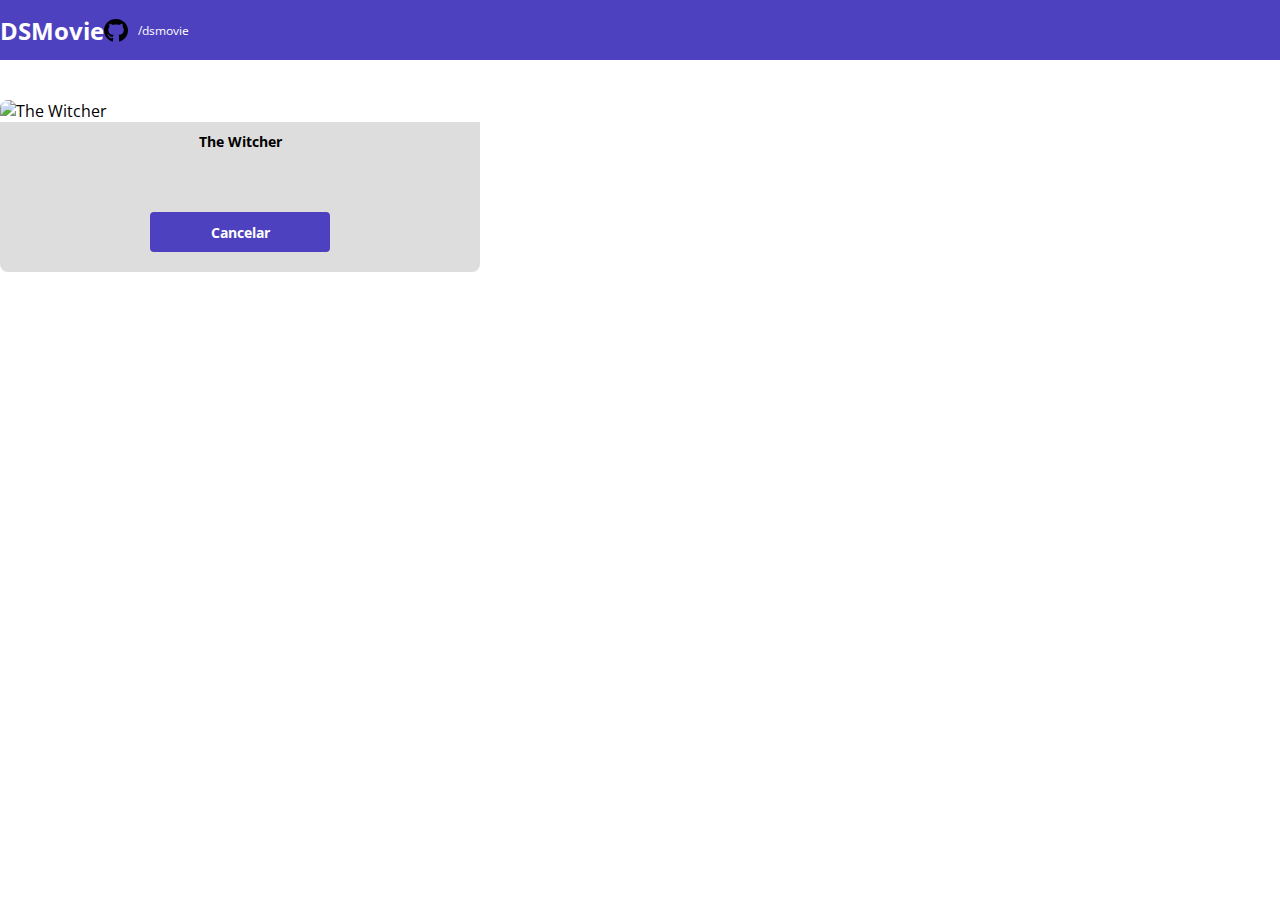
==== form.html @ ff7fe847 "Formulário PARTE 1" ====
<!DOCTYPE html>
<html lang="en">
  <head>
    <meta charset="UTF-8" />
    <meta http-equiv="X-UA-Compatible" content="IE=edge" />
    <meta name="viewport" content="width=device-width, initial-scale=1.0" />
    <link rel="stylesheet" href="css/styles.css" />
    <title>DSMovie</title>

    <link
      href="https://cdn.jsdelivr.net/npm/bootstrap@5.1.3/dist/css/bootstrap.min.css"
      rel="stylesheet"
      integrity="sha384-1BmE4kWBq78iYhFldvKuhfTAU6auU8tT94WrHftjDbrCEXSU1oBoqyl2QvZ6jIW3"
      crossorigin="anonymous"
    />
  </head>
  <body>

    <!--Nav -->
    <header>
      <nav class="container">
        <h1>DSMovie</h1>
        <div class="dsmovie-contact-container">
          <img src="img/github.svg" alt="Github" />
          <a href="https://github.com/francivaldolima/dsmovie">/dsmovie</a>
        </div>
      </nav>
    </header>
    
    <!--Card -->
    <main>
      <section id="dsmovie-form-section" >

        <div class="container dsmovie-form-container">

          <div>
            <div class="dsmovie-card">
              <img src="https://www.themoviedb.org/t/p/w533_and_h300_bestv2/jBJWaqoSCiARWtfV0GlqHrcdidd.jpg" alt="The Witcher"/>
              <div class="dsmovie-card-description">
                <h3>The Witcher</h3>
                <a class="dsmovie-btn" href="index.html">Cancelar</a>
              </div>
            </div>
          </div>  

        </div>
      </section>
    </main>

  </body>
</html>
---- css/styles.css ----
@import url('https://fonts.googleapis.com/css2?family=Open+Sans:wght@300;400;700&display=swap');

:root{
    --bg-gray:#ddd;
    --color-primary:#4D41C0;
    --white:#fff;
    --text-gray:#4a4a4a;
}

*{
    margin: 0;
    box-sizing: border-box;
    font-family:'Open Sans', sans-serif;
}

h1,h2,h3,h4,h5,h6{
    margin: 0;
}

html,body{
    /*background-color: var(--bg-gray);*/
}

header{
    background-color:var(--color-primary) ;
    color:var(--white);
    height: 60px;
    display: flex;
    align-items: center;
}

nav{
    display: flex;
    align-items: center;
    justify-content: space-between;
}

nav h1{
    font-size: 24px;
    font-weight: 700;
}

nav a{
    font-size: 12px;
    font-weight: 400;
    color: unset;
    text-decoration: none;
}

nav a:hover{
    color: unset;
}

.dsmovie-contact-container{
    display: flex;
    align-items: center;
}

.dsmovie-contact-container img{
    margin-right: 10px; 
}

.dsmovie-card{
    width: 100%;
}

#dsmovie-card-list{
    padding: 40px 0;
}

.dsmovie-card img{
    width: 100%;
    border-radius: 8px 8px 0 0;
}

.dsmovie-card-description{
     background-color: var(--bg-gray);
    padding: 10px 20px 20px 20px;
    display: flex;
    flex-direction: column;
    align-items: center;
    justify-content: space-between;
    border-radius: 0 0 8px 8px;
    min-height: 150px;
}

.dsmovie-card-description h3{
    font-size: 14px;
    font-weight: 700;
    margin-bottom: 25px;
    text-align: center;
}

.dsmovie-btn, .dsmovie-btn:hover{
 width: 180px;
 height: 40px;
 background-color: var(--color-primary);
 color: var(--white);
 font-size: 14px;
 font-weight: 700;
 display: flex;
 align-items: center;
 justify-content: center;
 text-decoration: none;
 border-radius: 4px;
}


/*Form*/
.dsmovie-form-container{
    padding: 40px 0;
    max-width: 480px;
}
/*
a, a:hover{
    text-decoration: none;
    color: unset;
}*/

/*
a:link {
    text-decoration: none;
}*/
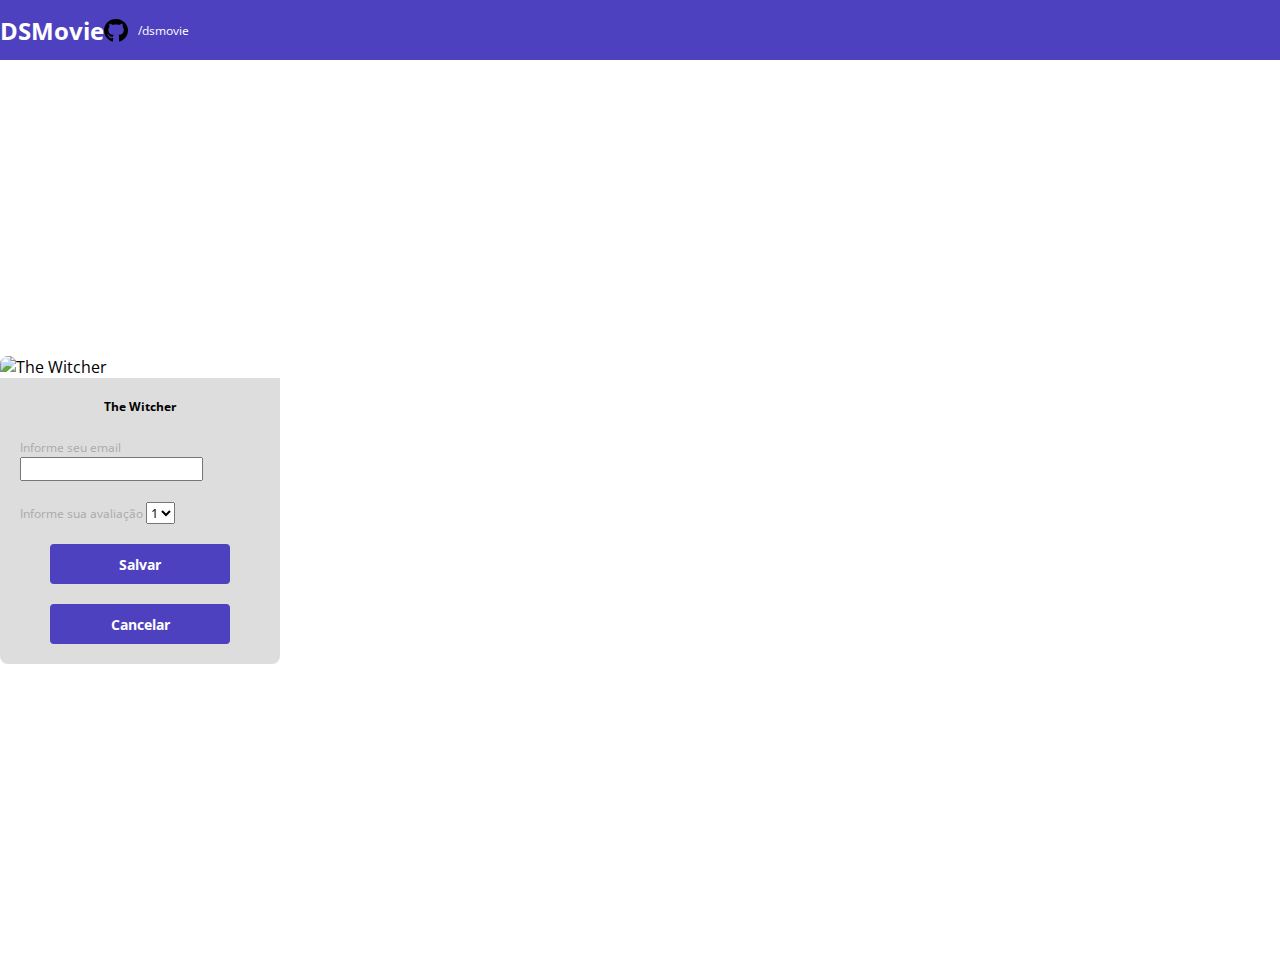
==== commit fe42313b: "Formulário PARTE 2" ====
--- a/form.html
+++ b/form.html
@@ -36,9 +36,28 @@
           <div>
             <div class="dsmovie-card">
               <img src="https://www.themoviedb.org/t/p/w533_and_h300_bestv2/jBJWaqoSCiARWtfV0GlqHrcdidd.jpg" alt="The Witcher"/>
-              <div class="dsmovie-card-description">
+              <div class="dsmovie-form-description">
                 <h3>The Witcher</h3>
-                <a class="dsmovie-btn" href="index.html">Cancelar</a>
+                <form class="dsmovie-form">
+                  <div class="form-group dsmovie-form-group" >
+                    <label for="email">Informe seu email</label>
+                    <input class="form-control" type="email" id="email"> 
+                  </div>
+                  <div class="form-group dsmovie-form-group">
+                    <label for="score">Informe sua avaliação </label>
+                    <select class="form-control" name="score" id="score">
+                      <option value="1">1</option>
+                      <option value="2">2</option>
+                      <option value="3">3</option>
+                      <option value="4">4</option>
+                      <option value="5">5</option>
+                    </select>
+                  </div>
+                  <div class="dsmovie-form-btn-container">
+                    <button class="dsmovie-btn" type="submit">Salvar</button>
+                    <a class="dsmovie-btn" href="index.html">Cancelar</a>
+                  </div>
+                </form>
               </div>
             </div>
           </div>  
--- a/css/styles.css
+++ b/css/styles.css
@@ -5,6 +5,7 @@
     --color-primary:#4D41C0;
     --white:#fff;
     --text-gray:#4a4a4a;
+    --text-light-gray:#aaa;
 }
 
 *{
@@ -103,13 +104,50 @@
  justify-content: center;
  text-decoration: none;
  border-radius: 4px;
+ border: 0;
 }
 
 
 /*Form*/
+.dsmovie-form-description{
+    background-color: var(--bg-gray);
+    padding: 20px;
+    display: flex;
+    flex-direction: column;
+    align-items: center;
+    border-radius: 0 0 8px 8px;
+}
 .dsmovie-form-container{
     padding: 40px 0;
-    max-width: 480px;
+    max-width: 280px;
+}
+
+
+.dsmovie-form{
+    width: 100%;
+}
+
+.dsmovie-form-description h3{
+    font-size: 12px;
+    font-weight: 700;
+    margin-bottom: 20px;
+}
+
+.dsmovie-form-btn-container{
+    height: 100px;
+    display: flex;
+    flex-direction: column;
+    align-items: center;
+    justify-content: space-between;
+}
+
+.dsmovie-form-group{
+    margin-bottom: 20px;
+}
+
+.dsmovie-form-group label{
+    font-size: 12px;
+    color: var(--text-light-gray);
 }
 /*
 a, a:hover{
@@ -120,4 +158,15 @@
 /*
 a:link {
     text-decoration: none;
-}*/+}*/
+
+
+.dsmovie-form-container{
+    width: 100vw;
+    height: 100vh;
+    display: flex;
+    flex-direction: column;
+    justify-content: center;
+    align-items: center;
+   
+}